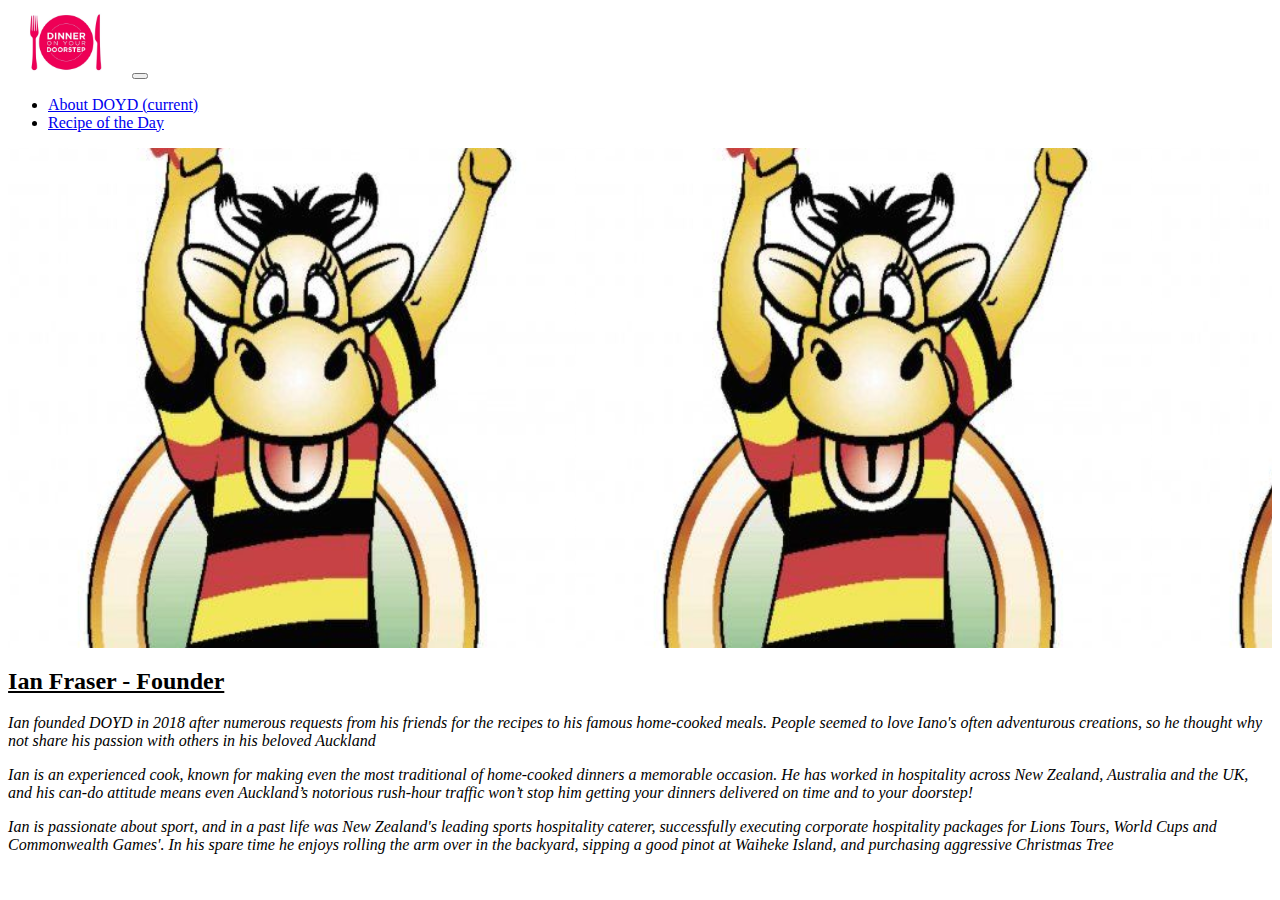
==== about.html @ 34f013a9 "website assignment" ====
<!doctype html>
<html lang="en">

<head>
<!-- Required meta tags -->
<meta charset="utf-8">
<meta name="viewport" content="width=device-width, initial-scale=1, shrink-to-fit=no">

<!-- Bootstrap CSS -->
<link rel="stylesheet" href="https://stackpath.bootstrapcdn.com/bootstrap/4.1.3/css/bootstrap.min.css" integrity="sha384-MCw98/SFnGE8fJT3GXwEOngsV7Zt27NXFoaoApmYm81iuXoPkFOJwJ8ERdknLPMO"
crossorigin="anonymous">

<!-- Font Awesome -->
<link rel="stylesheet" href="https://use.fontawesome.com/releases/v5.3.1/css/all.css" integrity="sha384-mzrmE5qonljUremFsqc01SB46JvROS7bZs3IO2EmfFsd15uHvIt+Y8vEf7N7fWAU"
crossorigin="anonymous">

<!-- Google Fonts -->
<link href="https://fonts.googleapis.com/css?family=Roboto" rel="stylesheet">

<!-- Your own CSS -->
<link rel="stylesheet" href="styles.css">

<title>About DOYD</title>
</head>

<body>
  <nav class="navbar navbar-expand-lg navbar-light bg-light">
    <a class="navbar-brand" href="index.html"><img src="logo.jpg" class="logo" alt=""></a>
    <button class="navbar-toggler" type="button" data-toggle="collapse" data-target="#navbarSupportedContent" aria-controls="navbarSupportedContent" aria-expanded="false" aria-label="Toggle navigation">
      <span class="navbar-toggler-icon"></span>
    </button>
  
    <div class="collapse navbar-collapse" id="navbarSupportedContent">
      <ul class="navbar-nav mr-auto">
        <li class="nav-item active">
          <a class="nav-link" href="about.html">About DOYD <span class="sr-only">(current)</span></a>
        </li>
        <li class="nav-item">
          <a class="nav-link" href="recipe.html">Recipe of the Day</a>
        </li>
      </ul>
    </div>
  </nav>

  <div class="container">
        <div class="row">
          <div class="col-sm-5">
          </div>
          <div class="col-sm-7">
              <h2>Ian Fraser - Founder</h4>
              <p>Ian founded DOYD in 2018 after numerous requests from his friends for the recipes to his famous home-cooked meals. People seemed to love Iano's often adventurous creations, so he thought why not share his passion with others in his beloved Auckland</p>
              <p>Ian is an experienced cook, known for making even the most traditional of home-cooked dinners a memorable occasion. He has worked in hospitality across New Zealand, Australia and the UK, and his can-do attitude means even Auckland’s notorious rush-hour traffic won’t stop him getting your dinners delivered on time and to your doorstep!</p>
              <p>Ian is passionate about sport, and in a past life was New Zealand's leading sports hospitality caterer, successfully executing corporate hospitality packages for Lions Tours, World Cups and Commonwealth Games'. In his spare time he enjoys rolling the arm over in the backyard, sipping a good pinot at Waiheke Island, and purchasing aggressive Christmas Tree</p>
          </div>
        </div>
      </div

<!-- Optional JavaScript -->
<!-- jQuery first, then Popper.js, then Bootstrap JS -->
<script src="https://code.jquery.com/jquery-3.3.1.slim.min.js" integrity="sha384-q8i/X+965DzO0rT7abK41JStQIAqVgRVzpbzo5smXKp4YfRvH+8abtTE1Pi6jizo"
crossorigin="anonymous"></script>
<script src="https://cdnjs.cloudflare.com/ajax/libs/popper.js/1.14.3/umd/popper.min.js" integrity="sha384-ZMP7rVo3mIykV+2+9J3UJ46jBk0WLaUAdn689aCwoqbBJiSnjAK/l8WvCWPIPm49"
crossorigin="anonymous"></script>
<script src="https://stackpath.bootstrapcdn.com/bootstrap/4.1.3/js/bootstrap.min.js" integrity="sha384-ChfqqxuZUCnJSK3+MXmPNIyE6ZbWh2IMqE241rYiqJxyMiZ6OW/JmZQ5stwEULTy"
crossorigin="anonymous"></script>
</body>

</html>
---- styles.css ----
.logo{
    width:120px;
}
.display-4{
    font-family: 'Bai Jamjuree', sans-serif ;
    text-align: center;
    font-style:bolder;
    font-size:80px;
    color:white;
}
.lead{
    font-family: 'Charmonman', cursive;
    text-align:center;
    font-style:italic;
    font-size:25px;
    color:white
}
.container{
    background-attachment: fixed
}
.jumbotron {
    background-image:url(health.jpg);
    background-attachment: fixed;
    background-size:100% 80%;
  }
.col-sm-8{
    height:320px;
    background-image:url(waikato.png);
    background-attachment: scroll;
    background-size:100% 100%;
}
.container{
    padding:0.1px;
}
.fas{
    font-size:40px;
    text-align:center;
}
td{
    font-style:bolder;
    color:black;
    text-align:center;
}
.col-sm-5{
    height:500px;
    background-image:url(ian.jpg);
    background-attachment: fixed;
    background-size:45% 96%;
}
h2{
    font-style: bolder;
    font-family:'Times New Roman', Times, serif
    font-size:20px;
    text-decoration:underline;
}
p{
    font-style:italic;
}
h3{
        font-style: bolder;
        font-family:Cambria, Cochin, Georgia, Times, 'Times New Roman', serif;
        font-size:20px;
        text-decoration:underline
}
.col-sm-9{
    background-image:url(rissoles.jpeg);
    background-attachment: fixed;
    background-size:65% 65%;
    background-position: right;
    background-repeat:no-repeat;
}
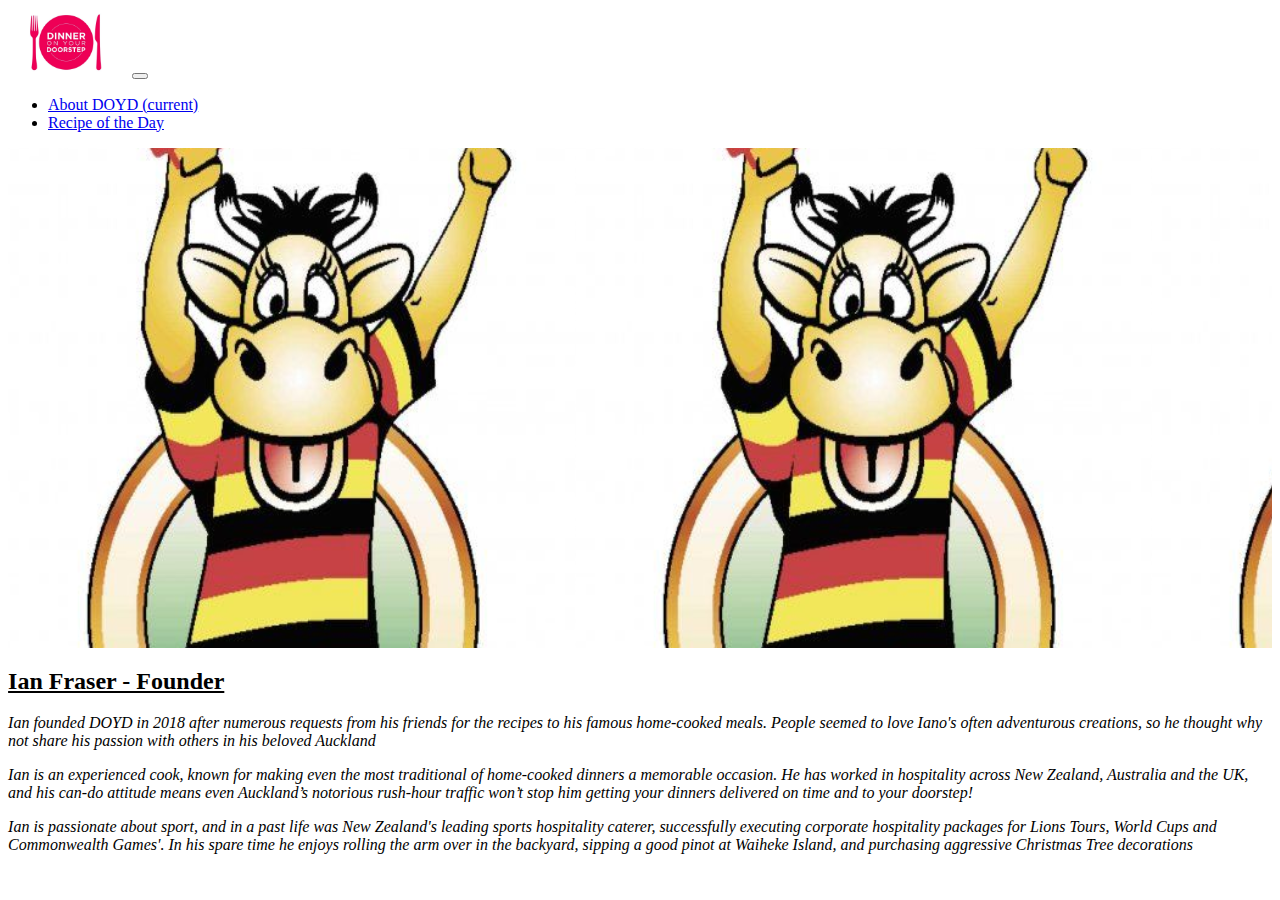
==== commit c885c92d: "Update about.html" ====
--- a/about.html
+++ b/about.html
@@ -50,7 +50,7 @@
               <h2>Ian Fraser - Founder</h4>
               <p>Ian founded DOYD in 2018 after numerous requests from his friends for the recipes to his famous home-cooked meals. People seemed to love Iano's often adventurous creations, so he thought why not share his passion with others in his beloved Auckland</p>
               <p>Ian is an experienced cook, known for making even the most traditional of home-cooked dinners a memorable occasion. He has worked in hospitality across New Zealand, Australia and the UK, and his can-do attitude means even Auckland’s notorious rush-hour traffic won’t stop him getting your dinners delivered on time and to your doorstep!</p>
-              <p>Ian is passionate about sport, and in a past life was New Zealand's leading sports hospitality caterer, successfully executing corporate hospitality packages for Lions Tours, World Cups and Commonwealth Games'. In his spare time he enjoys rolling the arm over in the backyard, sipping a good pinot at Waiheke Island, and purchasing aggressive Christmas Tree</p>
+              <p>Ian is passionate about sport, and in a past life was New Zealand's leading sports hospitality caterer, successfully executing corporate hospitality packages for Lions Tours, World Cups and Commonwealth Games'. In his spare time he enjoys rolling the arm over in the backyard, sipping a good pinot at Waiheke Island, and purchasing aggressive Christmas Tree decorations</p>
           </div>
         </div>
       </div
